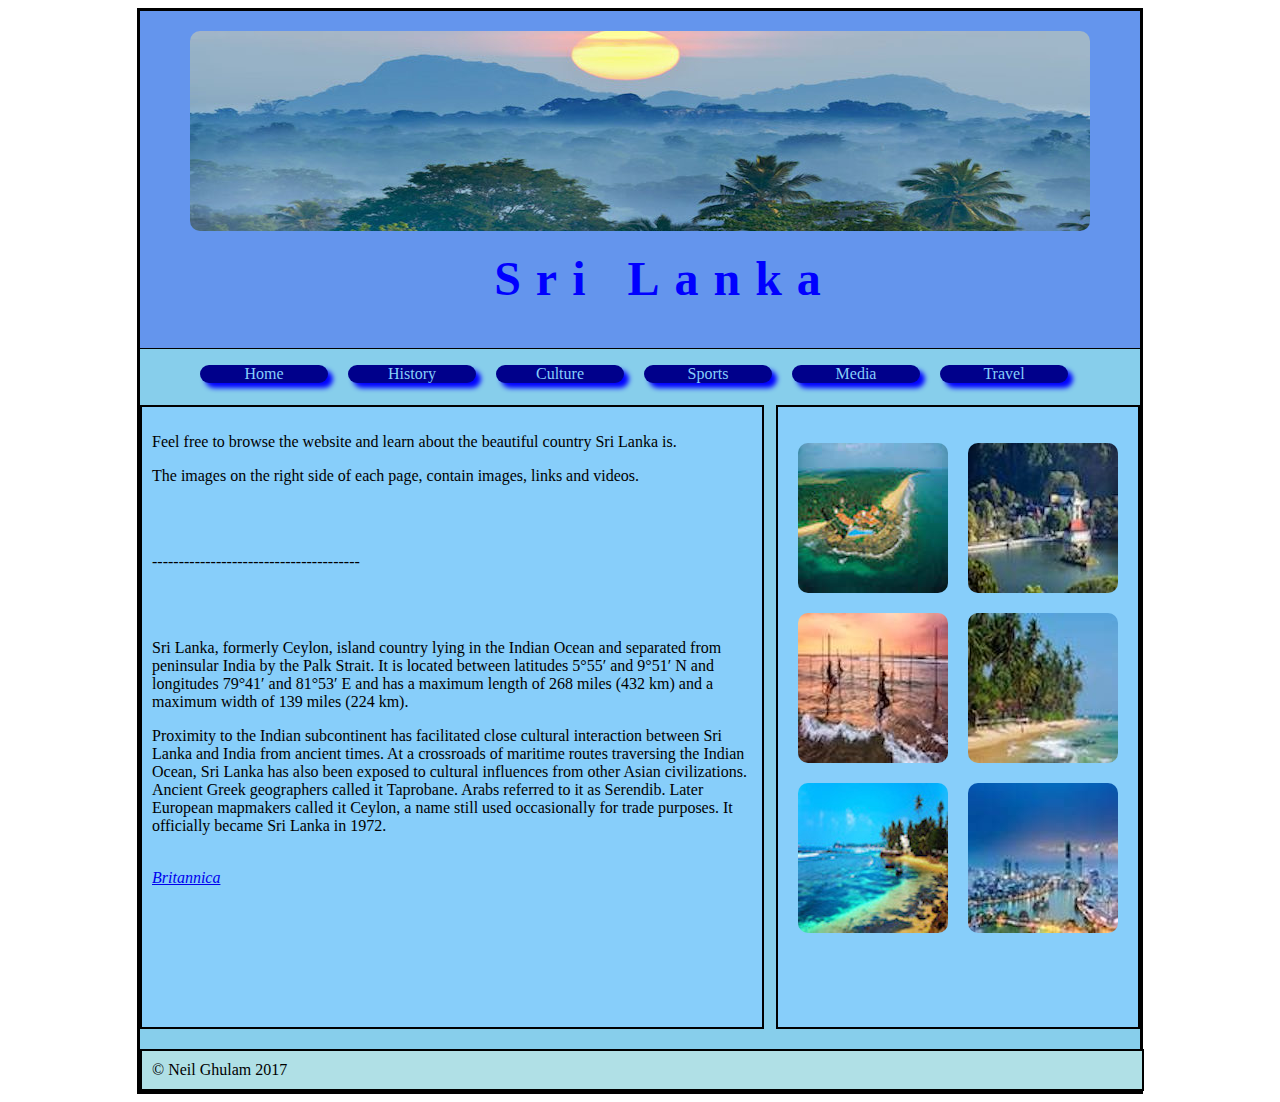
==== index.html @ f808e741 "updated index file" ====
<!DOCTYPE html>
<html>
  
<head>
  <title>Sri Lanka</title>
    <meta charset="utf-8"/>
    <link href="css/finalstyle.css" rel="stylesheet" type="text/css">
</head>

  
<body> 
  <div id="cont">
<header> 
  <img src="images/banner.jpg" alt="banner"/>
  <h1>Sri Lanka</h1>

</header>
  
    
    <nav id = "menu">
  <ul>
    <li><a href="index.html">Home</a></li> <li><a href="history.html">History</a></li>
    <li><a href="culture.html">Culture</a></li>
    <li><a href="sports.html">Sports</a></li>
    <li><a href="media.html">Media</a></li>
    <li><a href="travel.html">Travel</a></li>
    
  </ul>
  </nav> 

<section id ="b">
  <p>Feel free to browse the website and learn about the beautiful country Sri Lanka is.</p>
  
   <p>The images on the right side of each page, contain images, links and videos.</p>
  
  <br/>
  <br/>
  <p>---------------------------------------</p>
  <br/>
  <br/>
  
   <p>Sri Lanka, formerly Ceylon, island country lying in the Indian Ocean and separated from peninsular India by the Palk Strait. It is located between latitudes 5°55′ and 9°51′ N and longitudes 79°41′ and 81°53′ E and has a maximum length of 268 miles (432 km) and a maximum width of 139 miles (224 km).</p>
  
  <p>Proximity to the Indian subcontinent has facilitated close cultural interaction between Sri Lanka and India from ancient times. At a crossroads of maritime routes traversing the Indian Ocean, Sri Lanka has also been exposed to cultural influences from other Asian civilizations. Ancient Greek geographers called it Taprobane. Arabs referred to it as Serendib. Later European mapmakers called it Ceylon, a name still used occasionally for trade purposes. It officially became Sri Lanka in 1972.</p>
   <br/>
  <cite><a href="https://www.britannica.com/place/Sri-Lanka">Britannica</a></cite>
  
 
</section>
  
<section id="c">
   <div>
    <a href = "images/h1.jpg">
    <img src= "images/th1.jpg" alt="1"/>
  </a>
    <a href = "images/h2.jpg">
    <img src= "images/th2.jpg" alt="1"/>
  </a>
    <a href = "images/h3.jpg">
    <img src= "images/th3.jpg" alt="1"/>
  </a>
    <a href = "images/h4.jpg">
    <img src= "images/th4.jpg" alt="1"/>
  </a>
    <a href = "images/h5.jpg">
    <img src= "images/th5.jpg" alt="1"/>
  </a>
    <a href = "images/h6.jpg">
    <img src= "images/th6.jpg" alt="1"/>
  </a>
  
   <p></p>
  </div>
    
</section>
  
  <br/>
  <br/>
  <br/>
  <br/>

<footer>
&copy; Neil Ghulam 2017
  
</footer>
</div>
</body>
  
</html>
---- css/finalstyle.css ----
img {
  padding: 10px;
  display: block;
    margin-left: auto;
    margin-right: auto;
  border-radius: 20px;
}


#cont {
  width: 1000px;
  margin-left: auto;
  margin-right: auto;
  text-align: left;
  background-color: skyblue;
  border: 3px solid black;
}

header {
  width: 980px;
  padding: 10px;
  background-color: cornflowerblue;
  border-bottom: 1px solid black;
}

h1 {
  text-align: center;
  padding-top: 10px;
  font-size: 3em;
  letter-spacing: 15px;
  font-family: cursive sans-serif;
  font-weight: bold;
  color: blue;
  margin-left: 50px;
  margin-top:0px;
}

h2 {
  text-align: left;
  font-size: 1.2em;
  font-family:cursive sans-serif;
  letter-spacing: 3px;
  font-style:italic;
  color: darkblue;
  margin-right: 50px;
  
}


#menu ul { 
  margin-left: 20px;
  margin-right: 20px;
 
}


#menu li {
  list-style-type: none;
  text-align: center;
  float: left;
  display: block;
  width: 8em;
  margin-right: 20px;
  color: black;  
}

#menu a {
  text-decoration: none;
  color: lightskyblue;
  display: block; 
  background-color: darkblue; 
  box-shadow: 5px  5px 5px blue; 
  margin-bottom: 2px;
  top padding-top: 5px;
  border-radius: 12px;
}

#menu a:hover {
  text-decoration: none;
  color: blue;
  display: block;
}

#menu a:active {
  background-color: dodgerblue;
  box-shadow: 0 5px blue;
  transform: translateY(4px);
}

#menu a:visited{
  text-decoration: none;
  color: darkgray;
} 



#b {
  background-color: lightskyblue;
  float: left;
  padding: 10px;
  width: 600px;
  height: 600px;
  font-family: cursive sans-serif;
  border-bottom: solid 2px black;
  border-top: solid 2px black;
  border-left: solid 2px black;
  border-right: solid 2px black;
  margin-top: 20px;
  margin-bottom: 20px;
}

#c {
  background-color: lightskyblue;
  padding: 10px;
  float: right;
  width: 340px;
  height: 600px;
  font-family: cursive sans-serif;
  border-bottom: solid 2px black;
  border-top: solid 2px black;
  border-left: solid 2px black;
  border-right: solid 2px black;
  margin-top:20px;
  margin-bottom: 20px;
  
}

#c div a {
  float: left;
  display: inline;
  width: 170px;
  list-style-type: none;    
      
}

table {
  border-collapse: collapse;
}

table,th,td{
  border: 1px solid #000;
} 

th,td {
  padding: 5px;
}

caption {
  font-weight: bold;
  font-family: tahoma, geneva, sans-serif;
}

tr:nth-child(even) {
  background-color: skyblue;
}

iframe {
  padding: 20px;
}

footer {
  background-color: powderblue;
  clear: left;
  width: 980px;
  font-size: 1em;
  padding: 10px;
  border-bottom: solid 2px black;
  border-top: solid 2px black;
  border-left: solid 2px black;
  border-right: solid 2px black;
  
}

@media screen and (max-width:1000px){
    body{
        background-color: darkgreen;
    }

    @media screen and (max-width:470px){
        body{
            background-color: lawngreen;
            
        }
        
    }
    @media screen and (max-width:320px) {
        body{
            
            background-color: lightgreen;
    }
    }
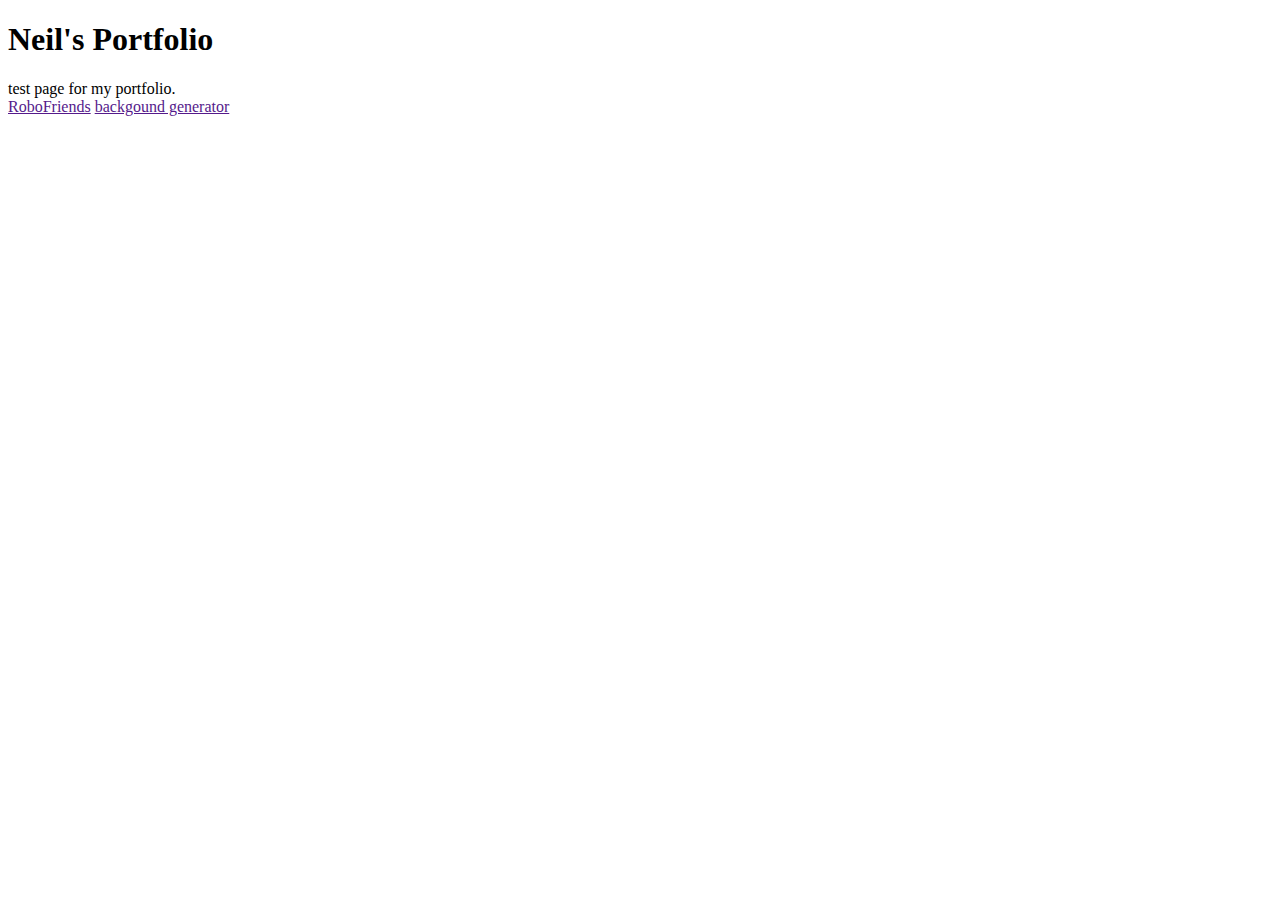
==== commit d5f56a5a: "testing index file" ====
--- a/index.html
+++ b/index.html
@@ -1,89 +1,17 @@
 <!DOCTYPE html>
-<html>
-  
+<html lang="en">
 <head>
-  <title>Sri Lanka</title>
-    <meta charset="utf-8"/>
-    <link href="css/finalstyle.css" rel="stylesheet" type="text/css">
+    <meta charset="UTF-8">
+    <meta name="viewport" content="width=device-width, initial-scale=1.0">
+    <meta http-equiv="X-UA-Compatible" content="ie=edge">
+    <title>Portfolio</title>
 </head>
+<body>
+    <h1>Neil's Portfolio</h1>
+    <div>test page for my portfolio.</div>
 
-  
-<body> 
-  <div id="cont">
-<header> 
-  <img src="images/banner.jpg" alt="banner"/>
-  <h1>Sri Lanka</h1>
+    <a href="" >RoboFriends</a>
+    <a href="" >backgound generator</a>
 
-</header>
-  
-    
-    <nav id = "menu">
-  <ul>
-    <li><a href="index.html">Home</a></li> <li><a href="history.html">History</a></li>
-    <li><a href="culture.html">Culture</a></li>
-    <li><a href="sports.html">Sports</a></li>
-    <li><a href="media.html">Media</a></li>
-    <li><a href="travel.html">Travel</a></li>
-    
-  </ul>
-  </nav> 
-
-<section id ="b">
-  <p>Feel free to browse the website and learn about the beautiful country Sri Lanka is.</p>
-  
-   <p>The images on the right side of each page, contain images, links and videos.</p>
-  
-  <br/>
-  <br/>
-  <p>---------------------------------------</p>
-  <br/>
-  <br/>
-  
-   <p>Sri Lanka, formerly Ceylon, island country lying in the Indian Ocean and separated from peninsular India by the Palk Strait. It is located between latitudes 5°55′ and 9°51′ N and longitudes 79°41′ and 81°53′ E and has a maximum length of 268 miles (432 km) and a maximum width of 139 miles (224 km).</p>
-  
-  <p>Proximity to the Indian subcontinent has facilitated close cultural interaction between Sri Lanka and India from ancient times. At a crossroads of maritime routes traversing the Indian Ocean, Sri Lanka has also been exposed to cultural influences from other Asian civilizations. Ancient Greek geographers called it Taprobane. Arabs referred to it as Serendib. Later European mapmakers called it Ceylon, a name still used occasionally for trade purposes. It officially became Sri Lanka in 1972.</p>
-   <br/>
-  <cite><a href="https://www.britannica.com/place/Sri-Lanka">Britannica</a></cite>
-  
- 
-</section>
-  
-<section id="c">
-   <div>
-    <a href = "images/h1.jpg">
-    <img src= "images/th1.jpg" alt="1"/>
-  </a>
-    <a href = "images/h2.jpg">
-    <img src= "images/th2.jpg" alt="1"/>
-  </a>
-    <a href = "images/h3.jpg">
-    <img src= "images/th3.jpg" alt="1"/>
-  </a>
-    <a href = "images/h4.jpg">
-    <img src= "images/th4.jpg" alt="1"/>
-  </a>
-    <a href = "images/h5.jpg">
-    <img src= "images/th5.jpg" alt="1"/>
-  </a>
-    <a href = "images/h6.jpg">
-    <img src= "images/th6.jpg" alt="1"/>
-  </a>
-  
-   <p></p>
-  </div>
-    
-</section>
-  
-  <br/>
-  <br/>
-  <br/>
-  <br/>
-
-<footer>
-&copy; Neil Ghulam 2017
-  
-</footer>
-</div>
 </body>
-  
 </html>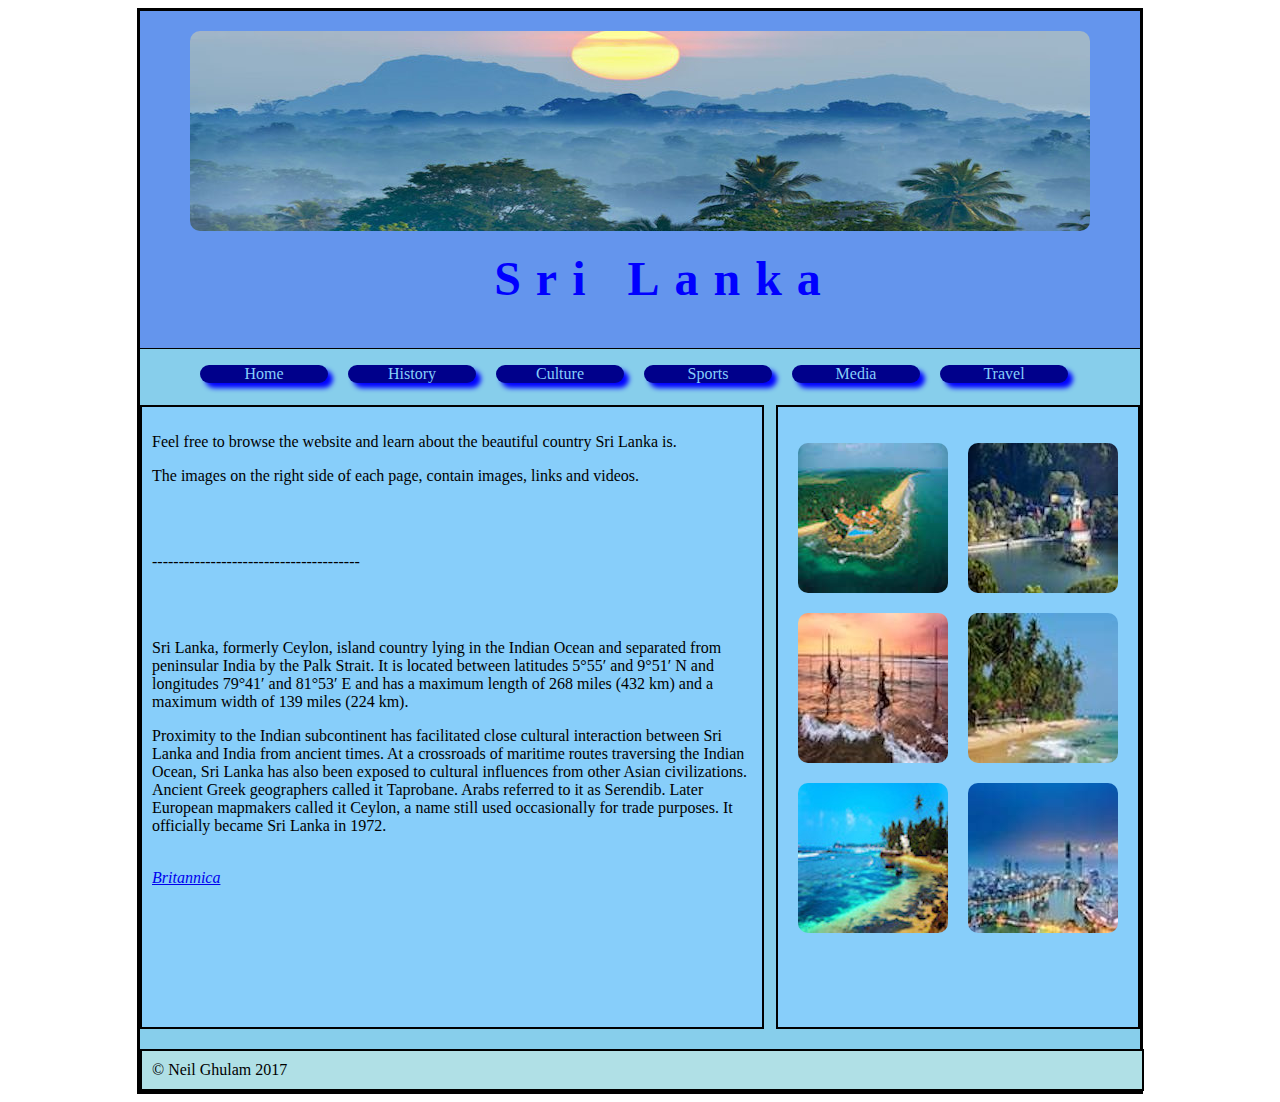
==== commit fe25ac94: "index file update" ====
--- a/index.html
+++ b/index.html
@@ -1,17 +1,89 @@
 <!DOCTYPE html>
-<html lang="en">
+<html>
+  
 <head>
-    <meta charset="UTF-8">
-    <meta name="viewport" content="width=device-width, initial-scale=1.0">
-    <meta http-equiv="X-UA-Compatible" content="ie=edge">
-    <title>Portfolio</title>
+  <title>Sri Lanka</title>
+    <meta charset="utf-8"/>
+    <link href="css/finalstyle.css" rel="stylesheet" type="text/css">
 </head>
-<body>
-    <h1>Neil's Portfolio</h1>
-    <div>test page for my portfolio.</div>
 
-    <a href="" >RoboFriends</a>
-    <a href="" >backgound generator</a>
+  
+<body> 
+  <div id="cont">
+<header> 
+  <img src="images/banner.jpg" alt="banner"/>
+  <h1>Sri Lanka</h1>
 
+</header>
+  
+    
+    <nav id = "menu">
+  <ul>
+    <li><a href="index.html">Home</a></li> <li><a href="history.html">History</a></li>
+    <li><a href="culture.html">Culture</a></li>
+    <li><a href="sports.html">Sports</a></li>
+    <li><a href="media.html">Media</a></li>
+    <li><a href="travel.html">Travel</a></li>
+    
+  </ul>
+  </nav> 
+
+<section id ="b">
+  <p>Feel free to browse the website and learn about the beautiful country Sri Lanka is.</p>
+  
+   <p>The images on the right side of each page, contain images, links and videos.</p>
+  
+  <br/>
+  <br/>
+  <p>---------------------------------------</p>
+  <br/>
+  <br/>
+  
+   <p>Sri Lanka, formerly Ceylon, island country lying in the Indian Ocean and separated from peninsular India by the Palk Strait. It is located between latitudes 5°55′ and 9°51′ N and longitudes 79°41′ and 81°53′ E and has a maximum length of 268 miles (432 km) and a maximum width of 139 miles (224 km).</p>
+  
+  <p>Proximity to the Indian subcontinent has facilitated close cultural interaction between Sri Lanka and India from ancient times. At a crossroads of maritime routes traversing the Indian Ocean, Sri Lanka has also been exposed to cultural influences from other Asian civilizations. Ancient Greek geographers called it Taprobane. Arabs referred to it as Serendib. Later European mapmakers called it Ceylon, a name still used occasionally for trade purposes. It officially became Sri Lanka in 1972.</p>
+   <br/>
+  <cite><a href="https://www.britannica.com/place/Sri-Lanka">Britannica</a></cite>
+  
+ 
+</section>
+  
+<section id="c">
+   <div>
+    <a href = "images/h1.jpg">
+    <img src= "images/th1.jpg" alt="1"/>
+  </a>
+    <a href = "images/h2.jpg">
+    <img src= "images/th2.jpg" alt="1"/>
+  </a>
+    <a href = "images/h3.jpg">
+    <img src= "images/th3.jpg" alt="1"/>
+  </a>
+    <a href = "images/h4.jpg">
+    <img src= "images/th4.jpg" alt="1"/>
+  </a>
+    <a href = "images/h5.jpg">
+    <img src= "images/th5.jpg" alt="1"/>
+  </a>
+    <a href = "images/h6.jpg">
+    <img src= "images/th6.jpg" alt="1"/>
+  </a>
+  
+   <p></p>
+  </div>
+    
+</section>
+  
+  <br/>
+  <br/>
+  <br/>
+  <br/>
+
+<footer>
+&copy; Neil Ghulam 2017
+  
+</footer>
+</div>
 </body>
+  
 </html>--- a/css/finalstyle.css
+++ b/css/finalstyle.css
@@ -0,0 +1,191 @@
+img {
+  padding: 10px;
+  display: block;
+    margin-left: auto;
+    margin-right: auto;
+  border-radius: 20px;
+}
+
+
+#cont {
+  width: 1000px;
+  margin-left: auto;
+  margin-right: auto;
+  text-align: left;
+  background-color: skyblue;
+  border: 3px solid black;
+}
+
+header {
+  width: 980px;
+  padding: 10px;
+  background-color: cornflowerblue;
+  border-bottom: 1px solid black;
+}
+
+h1 {
+  text-align: center;
+  padding-top: 10px;
+  font-size: 3em;
+  letter-spacing: 15px;
+  font-family: cursive sans-serif;
+  font-weight: bold;
+  color: blue;
+  margin-left: 50px;
+  margin-top:0px;
+}
+
+h2 {
+  text-align: left;
+  font-size: 1.2em;
+  font-family:cursive sans-serif;
+  letter-spacing: 3px;
+  font-style:italic;
+  color: darkblue;
+  margin-right: 50px;
+  
+}
+
+
+#menu ul { 
+  margin-left: 20px;
+  margin-right: 20px;
+ 
+}
+
+
+#menu li {
+  list-style-type: none;
+  text-align: center;
+  float: left;
+  display: block;
+  width: 8em;
+  margin-right: 20px;
+  color: black;  
+}
+
+#menu a {
+  text-decoration: none;
+  color: lightskyblue;
+  display: block; 
+  background-color: darkblue; 
+  box-shadow: 5px  5px 5px blue; 
+  margin-bottom: 2px;
+  top padding-top: 5px;
+  border-radius: 12px;
+}
+
+#menu a:hover {
+  text-decoration: none;
+  color: blue;
+  display: block;
+}
+
+#menu a:active {
+  background-color: dodgerblue;
+  box-shadow: 0 5px blue;
+  transform: translateY(4px);
+}
+
+#menu a:visited{
+  text-decoration: none;
+  color: darkgray;
+} 
+
+
+
+#b {
+  background-color: lightskyblue;
+  float: left;
+  padding: 10px;
+  width: 600px;
+  height: 600px;
+  font-family: cursive sans-serif;
+  border-bottom: solid 2px black;
+  border-top: solid 2px black;
+  border-left: solid 2px black;
+  border-right: solid 2px black;
+  margin-top: 20px;
+  margin-bottom: 20px;
+}
+
+#c {
+  background-color: lightskyblue;
+  padding: 10px;
+  float: right;
+  width: 340px;
+  height: 600px;
+  font-family: cursive sans-serif;
+  border-bottom: solid 2px black;
+  border-top: solid 2px black;
+  border-left: solid 2px black;
+  border-right: solid 2px black;
+  margin-top:20px;
+  margin-bottom: 20px;
+  
+}
+
+#c div a {
+  float: left;
+  display: inline;
+  width: 170px;
+  list-style-type: none;    
+      
+}
+
+table {
+  border-collapse: collapse;
+}
+
+table,th,td{
+  border: 1px solid #000;
+} 
+
+th,td {
+  padding: 5px;
+}
+
+caption {
+  font-weight: bold;
+  font-family: tahoma, geneva, sans-serif;
+}
+
+tr:nth-child(even) {
+  background-color: skyblue;
+}
+
+iframe {
+  padding: 20px;
+}
+
+footer {
+  background-color: powderblue;
+  clear: left;
+  width: 980px;
+  font-size: 1em;
+  padding: 10px;
+  border-bottom: solid 2px black;
+  border-top: solid 2px black;
+  border-left: solid 2px black;
+  border-right: solid 2px black;
+  
+}
+
+@media screen and (max-width:1000px){
+    body{
+        background-color: darkgreen;
+    }
+
+    @media screen and (max-width:470px){
+        body{
+            background-color: lawngreen;
+            
+        }
+        
+    }
+    @media screen and (max-width:320px) {
+        body{
+            
+            background-color: lightgreen;
+    }
+    }